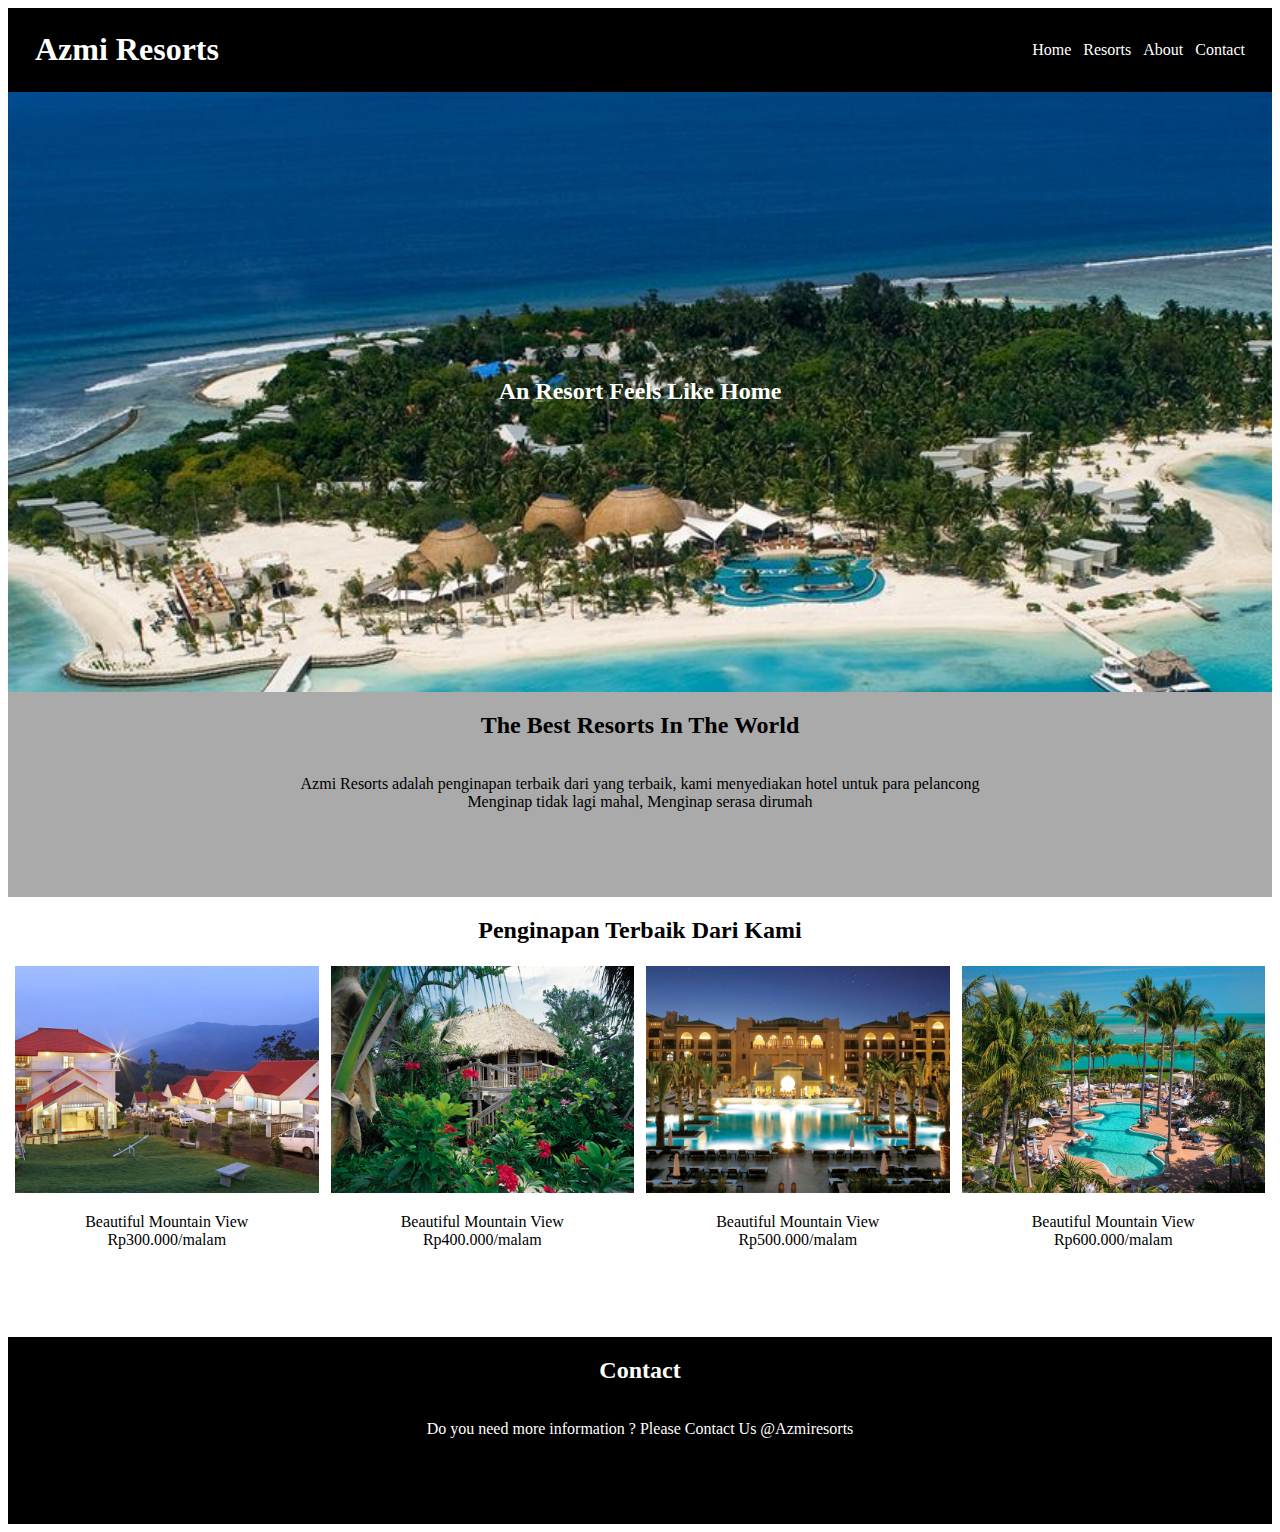
==== index.html @ a1aa8fff "Initial commit" ====
<!DOCTYPE html>
<html>
<title>Azmi Resorts</title>
<meta charset="UTF-8">
<link rel="stylesheet" type="text/css" href="mystyle.css">
<body>
  <div id="header">
      <table class="header">
        <tr>
          <td id="judul"><h1>Azmi Resorts</h1></td>
          <td><a href="#home">Home</a></td>
          <td><a href="#resorts">Resorts</a></td>
          <td><a href="#about">About</a></td>
          <td><a href="#contact">Contact</a></td>
        </tr>
      </table>
  </div>

  <div id="home">
    <div>
      <h2 class="hometext">An Resort Feels Like Home</h2>
    </div>
  </div>

  <div id="about">
      <h2 class="insidetext">The Best Resorts In The World</h2>
      <p class="insidetext">Azmi Resorts adalah penginapan terbaik dari yang terbaik, kami menyediakan hotel untuk para pelancong
        <br>Menginap tidak lagi mahal, Menginap serasa dirumah</p>
  </div>

  <div id="resorts">
    <h2 class="insidetext">Penginapan Terbaik Dari Kami</h2>
      <table>
        <tr>
          <td>
            <img src="img/gunung.jpeg" class="resorts">
            <p class="insidetext">Beautiful Mountain View<br>
                Rp300.000/malam</p>
          </td>
          <td>
            <img src="img/jungle.jpg" class="resorts">
            <p class="insidetext">Beautiful Mountain View<br>
                Rp400.000/malam</p>
          </td>
          <td>
            <img src="img/stars.jpg" class="resorts">
            <p class="insidetext">Beautiful Mountain View<br>
                Rp500.000/malam</p>
          </td>
          <td>
            <img src="img/pantai.jpg" class="resorts">
            <p class="insidetext">Beautiful Mountain View<br>
                Rp600.000/malam</p>
          </td>
        </tr>
      </table>  
  </div>

  <div id="contact">
    <h2 class="hometext">Contact</h2>
     <p class="endtext">
      Do you need more information ? Please Contact Us @Azmiresorts       
     </p>
  </div>
</body>
</html>
---- mystyle.css ----
h1 {
	color: white;
	font-family: 'Roboto';
}

a {
	color: white;
	font-family: 'Roboto';
	font-weight: 300;
	text-decoration: none;
}

table.header {
	background-color: black;
	width: 100%;
	padding-left: 20px;
	padding-right: 20px;
}

td {
	padding: 0px 5px;
}

tr {
	width: 100%;
}

.hometext {
	color: white;
	font-family: 'Roboto';
	text-align: center;
}

.insidetext {
	font-family: 'Roboto';
	text-align: center;	
}

.endtext {
	font-family: 'Roboto';
	color: white;
	text-align: center;
	color: white;
}

#judul {
	width: 100%;
}

#home {
	background-image: url('img/title.jpg');
	background-size: 100%;
	width: 100%;
	height: 600px;
	display: grid;
	align-items: center;
  justify-content: center;
}

#resorts {
	background-color: white;
	width: 100%;
	display: grid;
	align-items: center;
  justify-content: center;
	padding-bottom: 70px;
}

#about {
	background-color: #aaa;
	width: 100%;
	display: grid;
	align-items: center;
  justify-content: center;
	padding-bottom: 70px;
}

#contact {
	background-color: black;
	width: 100%;
	display: grid;
	align-items: center;
  justify-content: center;
	padding-bottom: 70px;
}

img.resorts {
	max-width: 100%;
	height: 40%;
}
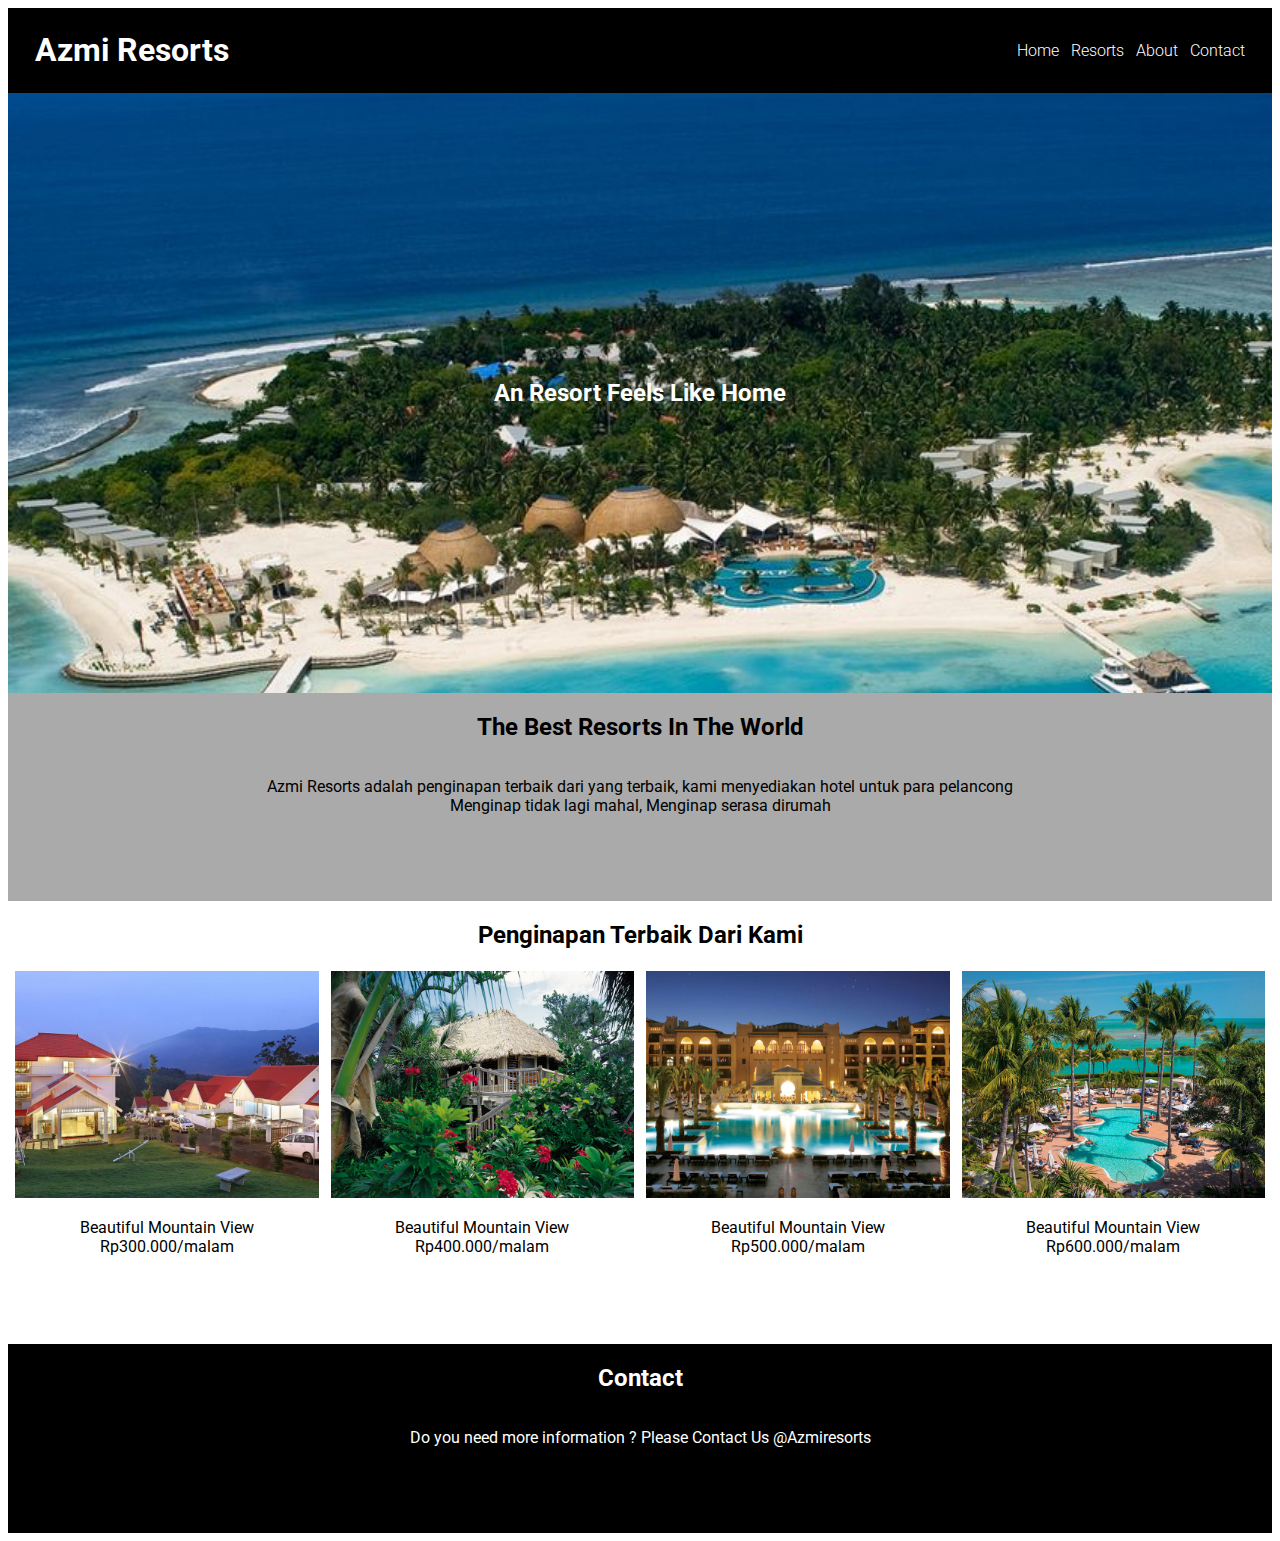
==== commit fc271391: "Initial commit" ====
--- a/index.html
+++ b/index.html
@@ -3,6 +3,7 @@
 <title>Azmi Resorts</title>
 <meta charset="UTF-8">
 <link rel="stylesheet" type="text/css" href="mystyle.css">
+<link href="https://fonts.googleapis.com/css?family=Roboto" rel="stylesheet">
 <body>
   <div id="header">
       <table class="header">
--- a/mystyle.css
+++ b/mystyle.css
@@ -1,3 +1,5 @@
+@import url('https://fonts.googleapis.com/css?family=Roboto');
+
 h1 {
 	color: white;
 	font-family: 'Roboto';
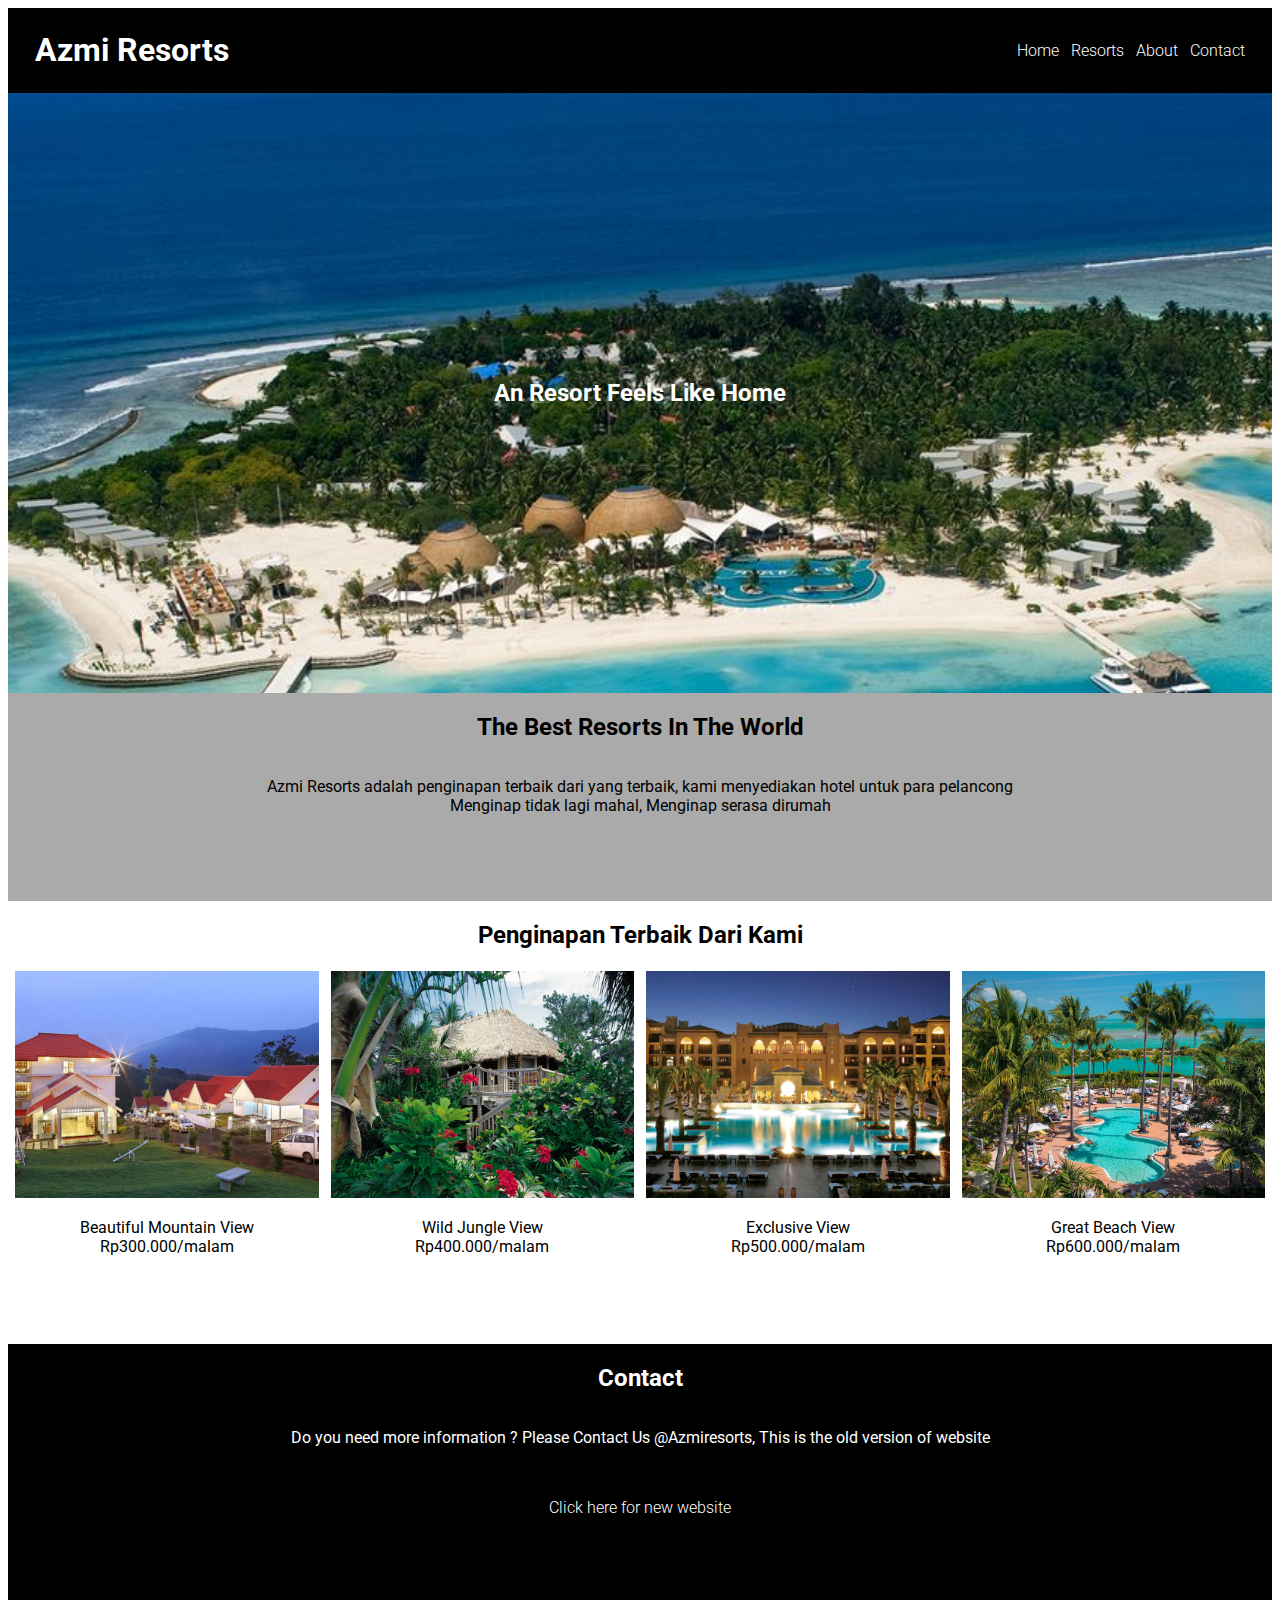
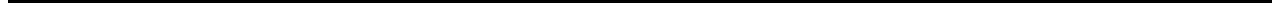
==== commit 19f4ad04: "Tambah RWD" ====
--- a/index.html
+++ b/index.html
@@ -40,17 +40,17 @@
           </td>
           <td>
             <img src="img/jungle.jpg" class="resorts">
-            <p class="insidetext">Beautiful Mountain View<br>
+            <p class="insidetext">Wild Jungle View<br>
                 Rp400.000/malam</p>
           </td>
           <td>
             <img src="img/stars.jpg" class="resorts">
-            <p class="insidetext">Beautiful Mountain View<br>
+            <p class="insidetext">Exclusive View<br>
                 Rp500.000/malam</p>
           </td>
           <td>
             <img src="img/pantai.jpg" class="resorts">
-            <p class="insidetext">Beautiful Mountain View<br>
+            <p class="insidetext">Great Beach View<br>
                 Rp600.000/malam</p>
           </td>
         </tr>
@@ -60,8 +60,13 @@
   <div id="contact">
     <h2 class="hometext">Contact</h2>
      <p class="endtext">
-      Do you need more information ? Please Contact Us @Azmiresorts       
+      Do you need more information ? Please Contact Us @Azmiresorts, This is the old version of website 
      </p>
+     <p class="endtext">
+     <br>
+     <a href="/webrwd">Click here for new website</a>
+     </p>
+     
   </div>
 </body>
 </html>--- a/mystyle.css
+++ b/mystyle.css
@@ -1,5 +1,3 @@
-@import url('https://fonts.googleapis.com/css?family=Roboto');
-
 h1 {
 	color: white;
 	font-family: 'Roboto';
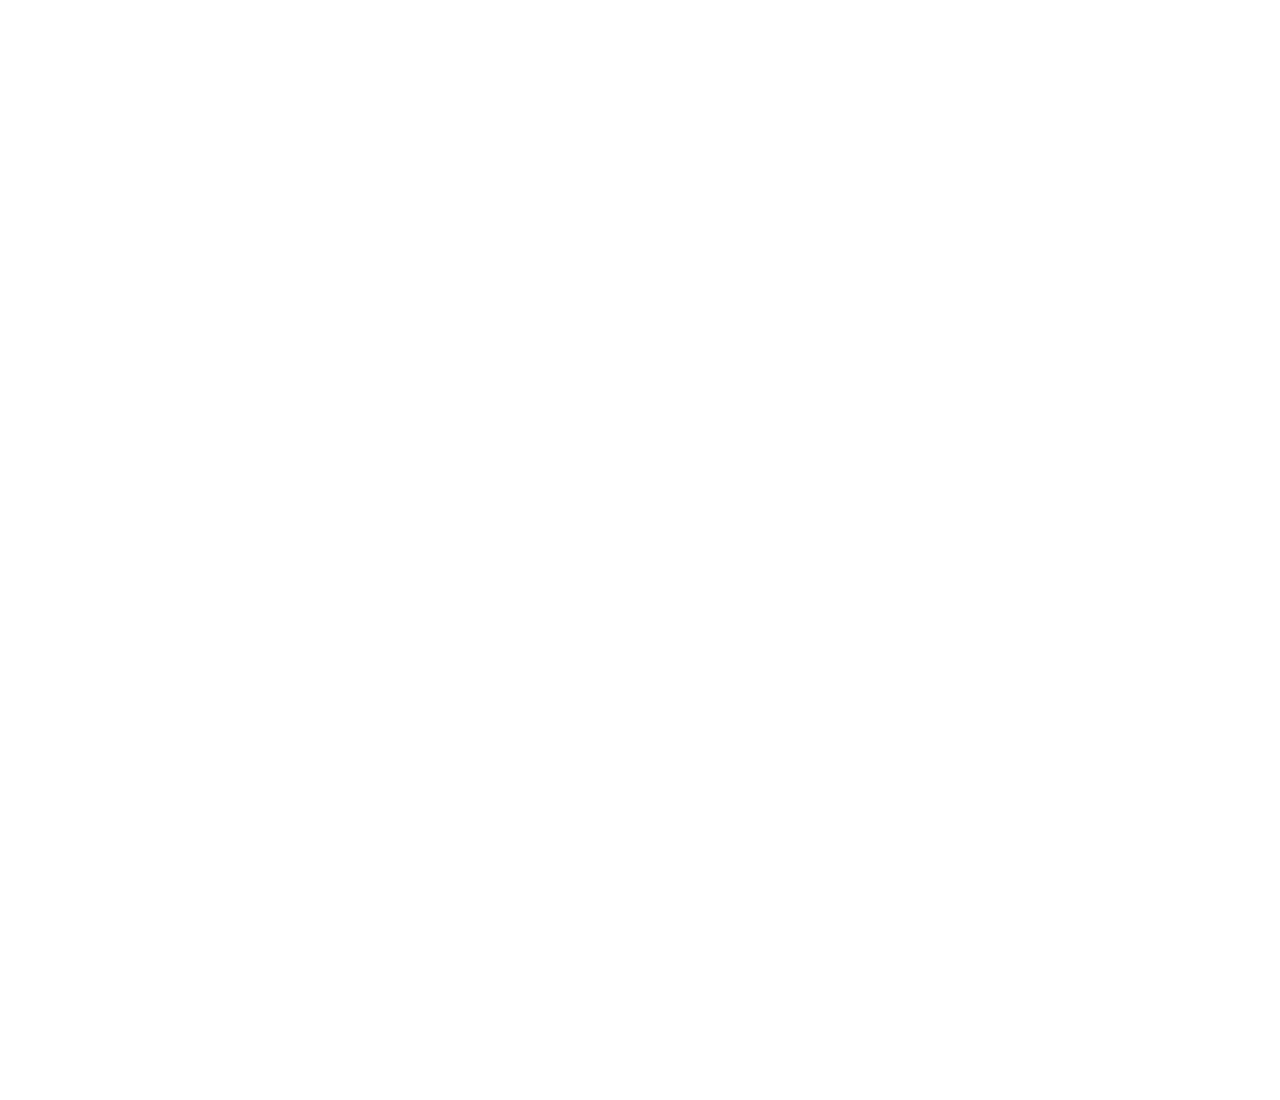
==== commit da551e19: "add first procurement dashboard alpha" ====
--- a/index.html
+++ b/index.html
@@ -1,72 +1,17 @@
 <!DOCTYPE html>
-<html>
-<title>Azmi Resorts</title>
-<meta charset="UTF-8">
-<link rel="stylesheet" type="text/css" href="mystyle.css">
-<link href="https://fonts.googleapis.com/css?family=Roboto" rel="stylesheet">
+<html lang="en">
+<head>
+    <meta charset="UTF-8">
+    <meta http-equiv="X-UA-Compatible" content="IE=edge">
+    <meta name="viewport" content="width=device-width, initial-scale=1.0">
+    <title>KUFPEC Dashboard</title>
+    <link rel="apple-touch-icon" sizes="180x180" href="apple-touch-icon.png"> 
+    <link rel="icon" type="image/png" href="favicon-32x32.png" sizes="32x32"> 
+    <link rel="icon" type="image/png" href="favicon-16x16.png" sizes="16x16"> 
+    <link rel="manifest" href="manifest.json"> 
+    <link rel="mask-icon" href="safari-pinned-tab.svg" color="#5bbad5"> 
+</head>
 <body>
-  <div id="header">
-      <table class="header">
-        <tr>
-          <td id="judul"><h1>Azmi Resorts</h1></td>
-          <td><a href="#home">Home</a></td>
-          <td><a href="#resorts">Resorts</a></td>
-          <td><a href="#about">About</a></td>
-          <td><a href="#contact">Contact</a></td>
-        </tr>
-      </table>
-  </div>
-
-  <div id="home">
-    <div>
-      <h2 class="hometext">An Resort Feels Like Home</h2>
-    </div>
-  </div>
-
-  <div id="about">
-      <h2 class="insidetext">The Best Resorts In The World</h2>
-      <p class="insidetext">Azmi Resorts adalah penginapan terbaik dari yang terbaik, kami menyediakan hotel untuk para pelancong
-        <br>Menginap tidak lagi mahal, Menginap serasa dirumah</p>
-  </div>
-
-  <div id="resorts">
-    <h2 class="insidetext">Penginapan Terbaik Dari Kami</h2>
-      <table>
-        <tr>
-          <td>
-            <img src="img/gunung.jpeg" class="resorts">
-            <p class="insidetext">Beautiful Mountain View<br>
-                Rp300.000/malam</p>
-          </td>
-          <td>
-            <img src="img/jungle.jpg" class="resorts">
-            <p class="insidetext">Wild Jungle View<br>
-                Rp400.000/malam</p>
-          </td>
-          <td>
-            <img src="img/stars.jpg" class="resorts">
-            <p class="insidetext">Exclusive View<br>
-                Rp500.000/malam</p>
-          </td>
-          <td>
-            <img src="img/pantai.jpg" class="resorts">
-            <p class="insidetext">Great Beach View<br>
-                Rp600.000/malam</p>
-          </td>
-        </tr>
-      </table>  
-  </div>
-
-  <div id="contact">
-    <h2 class="hometext">Contact</h2>
-     <p class="endtext">
-      Do you need more information ? Please Contact Us @Azmiresorts, This is the old version of website 
-     </p>
-     <p class="endtext">
-     <br>
-     <a href="/webrwd">Click here for new website</a>
-     </p>
-     
-  </div>
+    <iframe width="1920" height="1080" frameborder="0" scrolling="no" src="https://onedrive.live.com/embed?resid=66D53776EB124257%21782&authkey=%21AKiXO6FCWmmDLr8&em=2&wdAllowInteractivity=False&ActiveCell='Dashboard'!B1&Item='Dashboard'!A1%3AW51&wdHideGridlines=True&wdDownloadButton=True&wdInConfigurator=True"></iframe>
 </body>
 </html>